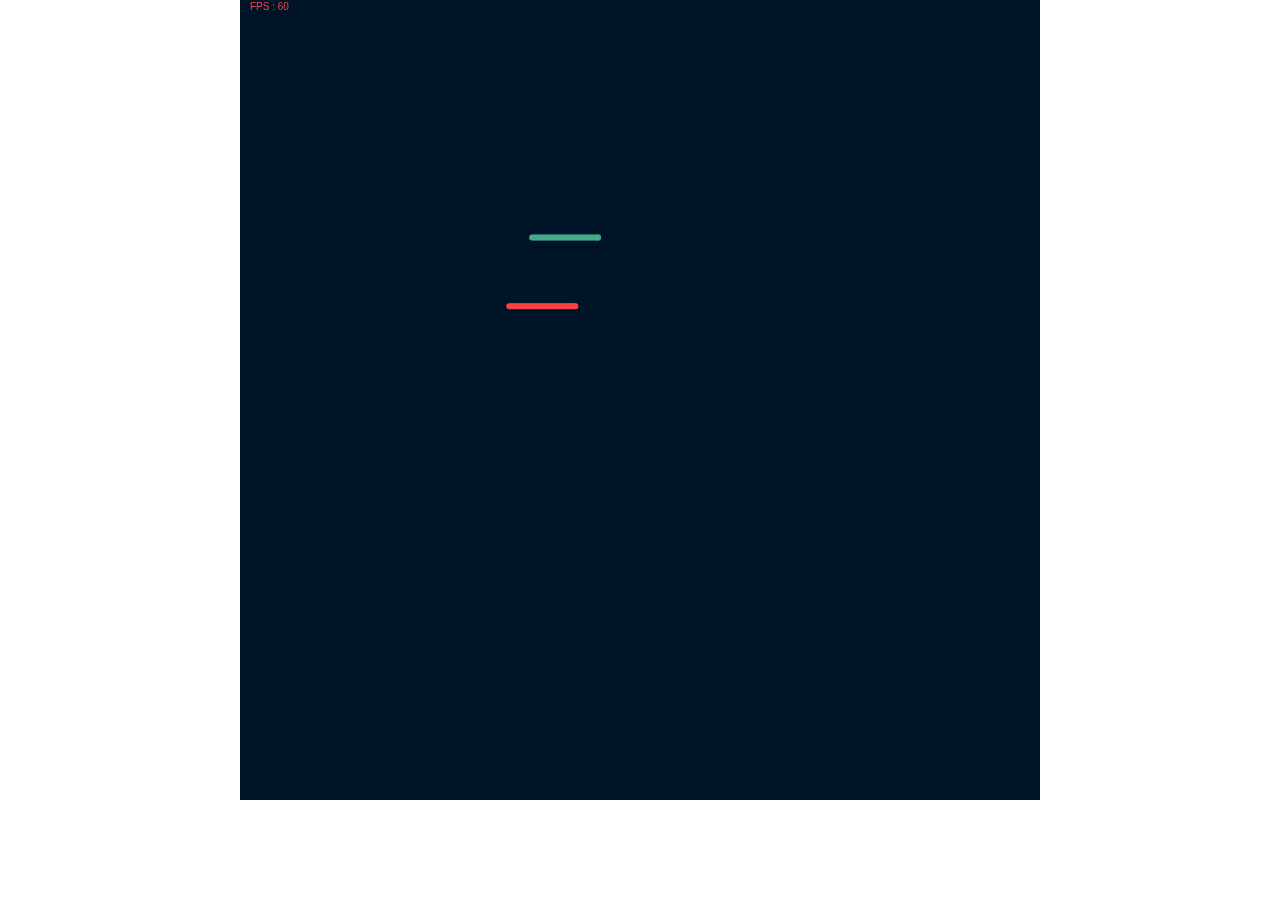
==== index.html @ 7d2c4f5f "First Commit" ====
<!DOCTYPE html>
<html lang="en">
  <head>
    <meta charset="UTF-8" />
    <meta http-equiv="X-UA-Compatible" content="IE=edge" />
    <meta name="viewport" content="width=device-width, initial-scale=1.0" />
    <title>Document</title>
    <link rel="stylesheet" href="styles.css" />
  </head>

  <body>
    <canvas id="myCanvas" width="800" height="800"></canvas>
    <script type="module" src="slyther.js"></script>
  </body>
</html>
---- styles.css ----
#myCanvas {
  margin: auto;
  display: block;
}

body {
  margin: auto;
}
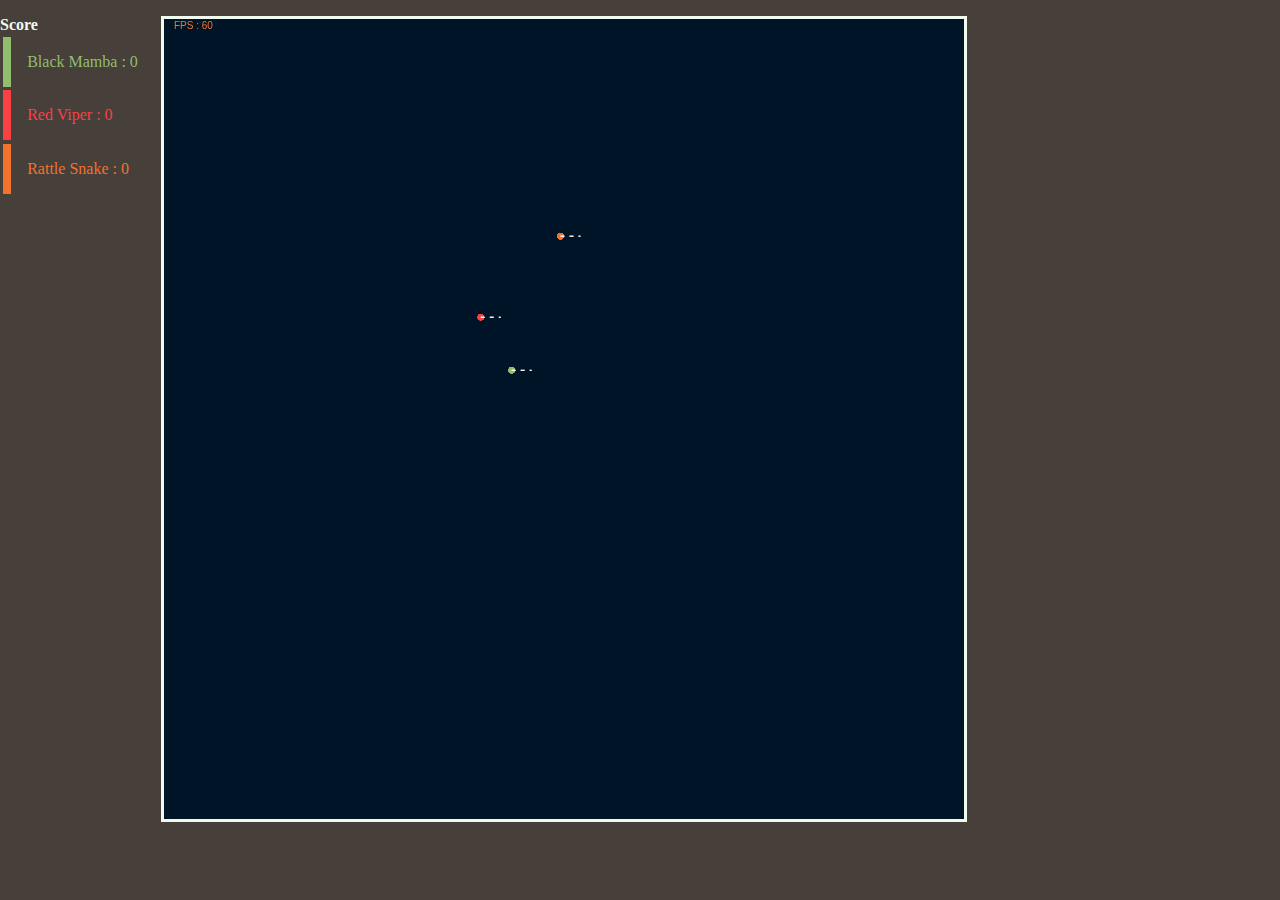
==== commit 0f3a3c51: "Implement preliminary scoring display" ====
--- a/index.html
+++ b/index.html
@@ -9,7 +9,15 @@
   </head>
 
   <body>
+    <main>
+      <div id="score">
+        <strong>Score</strong>
+      </div>
+      <div id="thecanvas">
     <canvas id="myCanvas" width="800" height="800"></canvas>
+      </div>
+    </main>
+
     <script type="module" src="slyther.js"></script>
   </body>
 </html>
--- a/styles.css
+++ b/styles.css
@@ -1,8 +1,37 @@
 #myCanvas {
+  border: #f1faee;
+  border-style: solid;
+  display: block;
   margin: auto;
-  display: block;
+}
+
+main {
+  margin: auto;
+  padding-top: 1em;
+}
+
+main > div {
+  display: inline-block;
+  margin: auto;
+  vertical-align: top;
 }
 
 body {
   margin: auto;
+  background: #463f3a;
 }
+
+#score {
+  color: #f1faee;
+}
+
+#score div {
+  border-left: solid red 0.5em;
+  padding-left: 1em;
+  padding: 1em;
+  margin: 0.2em;
+}
+
+#thecanvas {
+  width: max-content;
+}
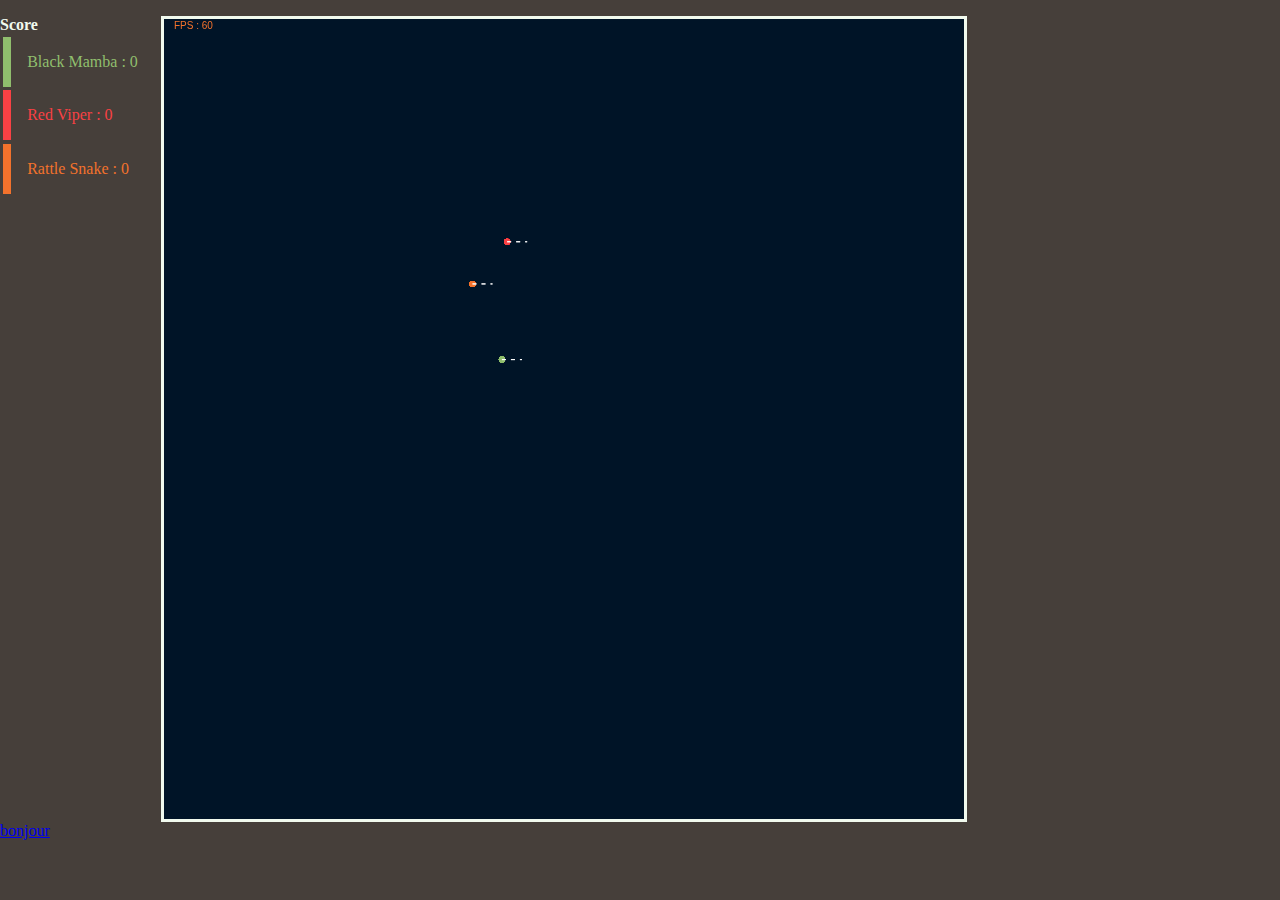
==== commit b2831ff2: "Add Preliminary frame for game start" ====
--- a/index.html
+++ b/index.html
@@ -14,10 +14,10 @@
         <strong>Score</strong>
       </div>
       <div id="thecanvas">
-    <canvas id="myCanvas" width="800" height="800"></canvas>
+        <canvas id="myCanvas" width="800" height="800"></canvas>
       </div>
     </main>
-
+    <a href="./other.html">bonjour</a>
     <script type="module" src="slyther.js"></script>
   </body>
 </html>
